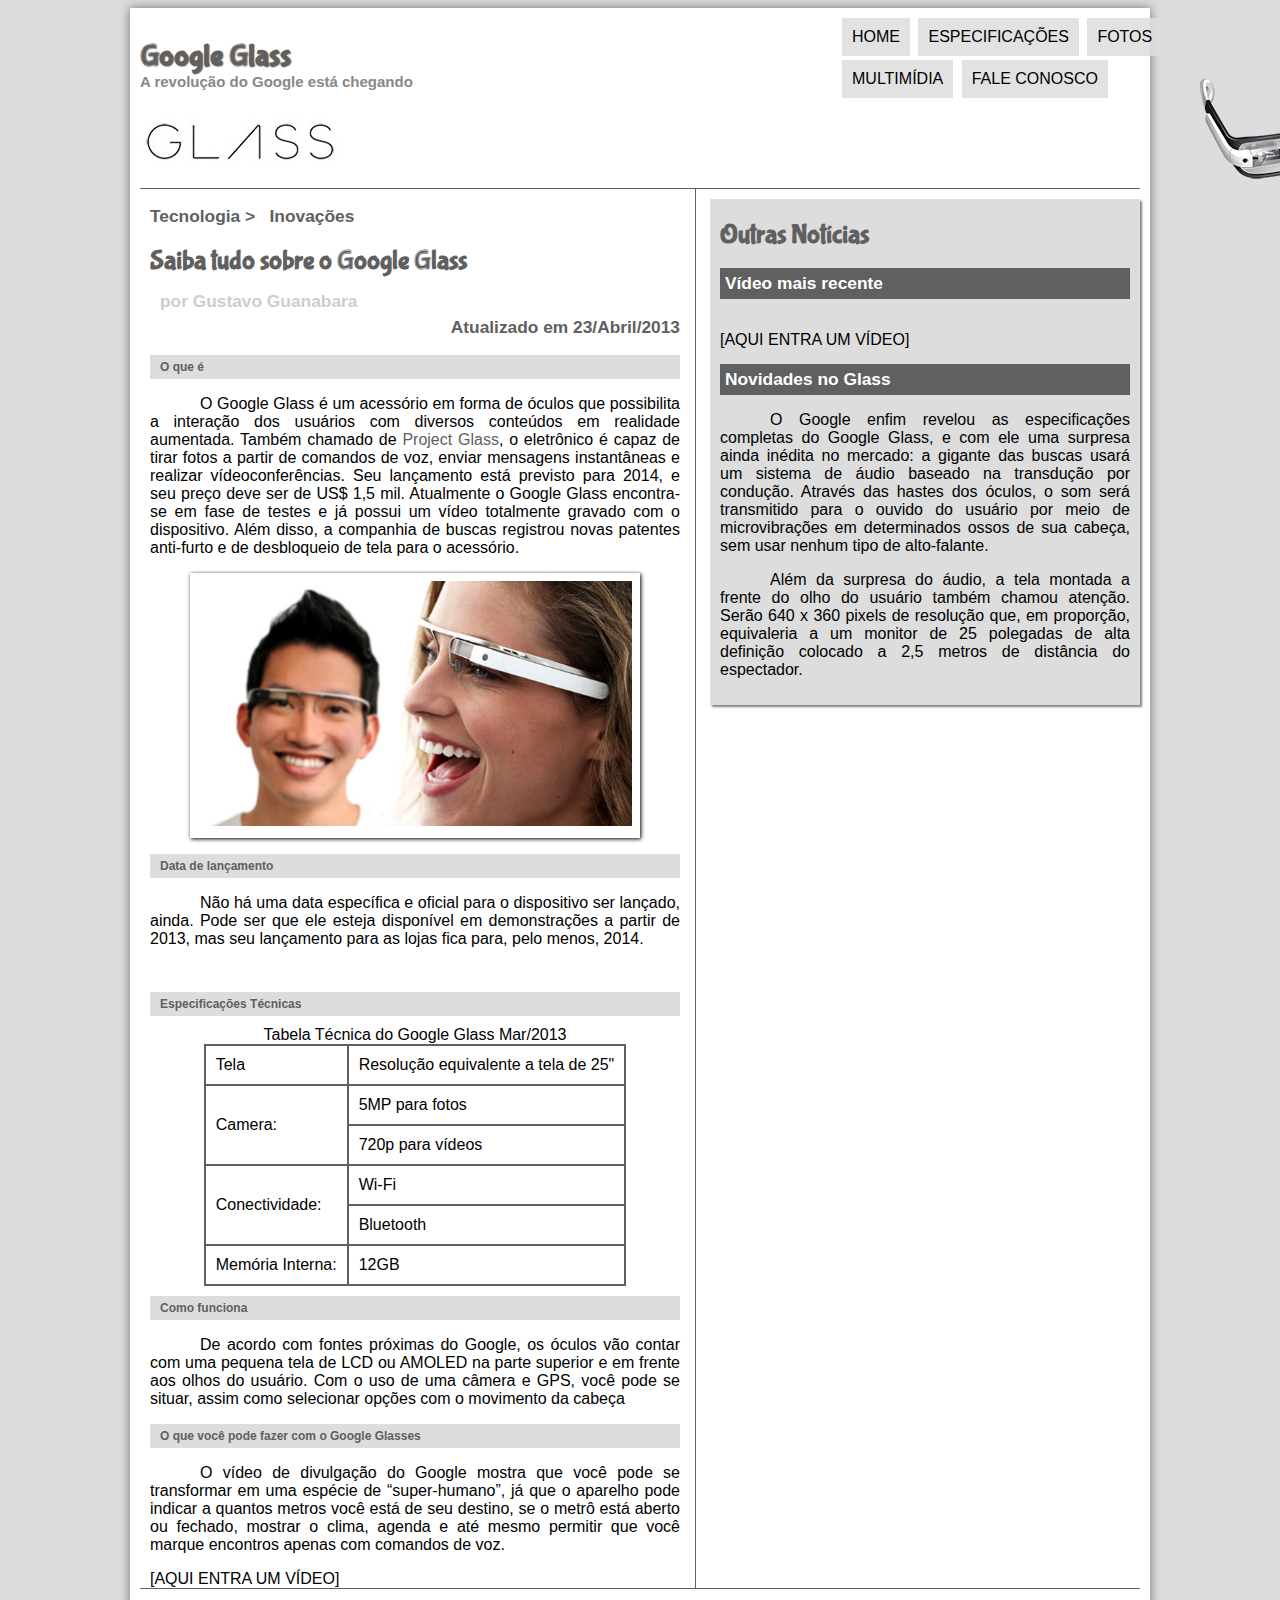
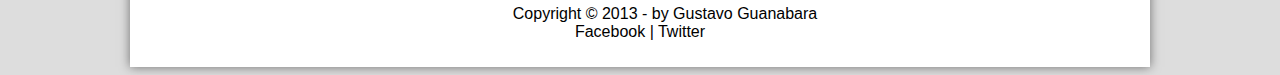
==== src/projeto-glass-html5/index.html @ 628a91f7 "Add files via upload" ====
<!DOCTYPE html>
<html lang="en">
<head>
    <meta charset="UTF-8">
    <title>Tudo sobre google glass</title>
    <link rel="stylesheet" type="text/css" href="_css/estilo.css">
</head>
<script src="_javascript/funcoes.js"></script>
    <body>
        <div id="Interface">
            <header id="Cabecalho">
                <hgroup>
                <h1>Google Glass</h1>
                <h2> A revolução do Google está chegando</h2>
                </hgroup>
                <img id="icone" src="_imagens/glass-oculos-preto-peq.png" alt="">
                <nav id="menu">
            <h1>Menu Principal</h1>
            <ul >
            <li onmouseover="mudarFoto('_imagens/Home.png')" onmouseout="mudarFoto('_imagens/glass-oculos-preto-peq.png')"><a href="index.html">Home</a></li>
            <li onmouseover="mudarFoto('_imagens/especificacoes.png')"onmouseout="mudarFoto('_imagens/glass-oculos-preto-peq.png')"><a href="index.html"><a href="specs.html">Especificações</a></li>
            <li onmouseover="mudarFoto('_imagens/fotos.png')" onmouseout="mudarFoto('_imagens/glass-oculos-preto-peq.png')"><a href="fotos.html">Fotos</a></li>
            <li onmouseover="mudarFoto('_imagens/multimidia.png')" onmouseout="mudarFoto('_imagens/glass-oculos-preto-peq.png')"><a href="index.html"><a href="multimidia.html">Multimídia</a></li>
            <li onmouseover="mudarFoto('_imagens/contato.png')" onmouseout="mudarFoto('_imagens/glass-oculos-preto-peq.png')"><a href="fale-conosco.html">Fale conosco</a></li>
        </ul>
        </nav>
            </header>
            <section id="Corpo">
             <article id="noticia_principal">
                <header id="cabecalhoArtigo">
                    <hgroup>
                        <h3>Tecnologia > &nbsp; Inovações</h3>
                        <h1>Saiba tudo sobre o Google Glass</h1>
                        <h2>por Gustavo Guanabara</h2>
                        <h3 class="direita">Atualizado em 23/Abril/2013</h3>
                    </hgroup>
                </header> 
                <h2>O que é</h2>
                <p>O Google Glass é um acessório em forma de óculos que possibilita a interação dos usuários com diversos conteúdos em realidade aumentada. Também chamado de <a href="https://lenscope.com.br/blog/google-glass/" target="_blank">Project Glass</a>, o eletrônico é capaz de tirar fotos a partir de comandos de voz, enviar mensagens instantâneas e realizar vídeoconferências. Seu lançamento está previsto para 2014, e seu preço deve ser de US$ 1,5 mil. Atualmente o Google Glass encontra-se em fase de testes e já possui um vídeo totalmente gravado com o dispositivo. Além disso, a companhia de buscas registrou novas patentes anti-furto e de desbloqueio de tela para o acessório.</p>
                <figure class="foto-legenda">
                    <img src="_imagens/glass-quadro-homem-mulher.jpg" alt=""><br>
                    <figcaption>
                        <h3>Google Glass</h3>
                        <p>Uma nova maneira de ver o mundo.</p>
                    </figcaption>
                </figure>

                <h2>Data de lançamento</h2>
<p>Não há uma data específica e oficial para o dispositivo ser lançado, ainda. Pode ser que ele esteja disponível em demonstrações a partir de 2013, mas seu lançamento para as lojas
    fica para, pelo menos, 2014.</p>
<br>
<h2>Especificações Técnicas</h2>
<table id="tabelaEspec">
    <caption>Tabela Técnica do Google Glass Mar/2013</caption>
    <tr><td>Tela</td><td> Resolução equivalente a tela de 25"</td></tr>
    <tr><td rowspan="2">Camera:</td><td> 5MP para fotos </td></tr>
    <tr><td >720p para vídeos</td></tr>
    <tr><td rowspan="2">Conectividade:</td><td>Wi-Fi</td></tr>
    <tr><td >Bluetooth</td></tr>
    <tr><td>Memória Interna:</td><td>12GB</td></tr>
</table>
<h2>Como funciona</h2>
<p>De acordo com fontes próximas do Google, os óculos vão contar com uma pequena tela de LCD ou AMOLED na parte superior e em frente aos olhos do usuário. Com o uso de uma câmera e
    GPS, você pode se situar, assim como selecionar opções com o movimento da cabeça</p>
<h2>O que você pode fazer com o Google Glasses</h2>
<p>O vídeo de divulgação do Google mostra que você pode se transformar em uma espécie de “super-humano”, já que o aparelho pode indicar a quantos metros você está de seu destino, se
    o metrô está aberto ou fechado, mostrar o clima, agenda e até mesmo permitir que você marque encontros apenas com comandos de voz.</p>
[AQUI ENTRA UM VÍDEO]
</article>
</section>
<aside id="lateral">
    <h1>Outras Notícias</h1>
    <h2>Vídeo mais recente </h2><br>
    [AQUI ENTRA UM VÍDEO]
    <h2>Novidades no Glass</h2>
    <p>O Google enfim revelou as especificações completas do Google Glass, e com ele uma surpresa ainda inédita no mercado: a gigante das buscas usará um sistema de áudio baseado na
    transdução por condução. Através das hastes dos óculos, o som será transmitido para o ouvido do usuário por meio de microvibrações em determinados ossos de sua cabeça, sem usar
    nenhum tipo de alto-falante.</p>
    <p>Além da surpresa do áudio, a tela montada a frente do olho do usuário também chamou atenção. Serão 640 x 360 pixels de resolução que, em proporção, equivaleria a um monitor de 25
    polegadas de alta definição colocado a 2,5 metros de distância do espectador.</p>
</aside>
<footer id="rodape">
    <p>Copyright &copy; 2013 - by Gustavo Guanabara <br>
    Facebook | Twitter</p>
</footer>
</div>
</body>
</html>
---- src/projeto-glass-html5/_css/estilo.css ----
@charset "UTF-8";
@font-face {
    font-family: 'FontLogo';
    src: url("../_fonts/bubblegum-sans-regular.otf");
}
body{
    font-family: Arial, sans-serif;
   background-color: #dddddd;
   color: rgba(0, 0, 0, 1); 
}
div#Interface {
    width: 1000px;
    background-color: #ffffff;
    margin: 0px auto 0px auto;/*Espaço externo*/
    box-shadow: 0px 0px 10px rgba(0, 0, 0, 0.5);
    padding: 10px ;/*Espaço interno do escopo*/

}
p {
    text-align: justify;
    text-indent: 50px;
}
a{
    color: #606060;
    text-decoration: none;
}
a:hover{
    text-decoration: underline;
}
header#Cabecalho img#icone{
    position: absolute;
    left: 1200px;
    top: 60px;
}
header#Cabecalho{
    border-bottom: 1px #606060 solid ;
    height: 150px;
    background: url("../_imagens/glass-logo-peq.jpg") no-repeat 0px 80px;
}
header#Cabecalho h1{
    font-family: 'FontLogo', sans-serif;    
    font-size: 30px;
    color: #606060;
    text-shadow: 1px 1px 1px rgba(0, 0, 0, 0.6);
    padding: -10px;
    margin-bottom: 0px;

}
header#Cabecalho h2{
    font-family: Arial, sans-serif;    
    font-size: 15px;
    color: #888888;
    padding: 0px;
    margin-top: 0px;
    
    
}
section#Corpo{
    display: block;
    width: 530px;
    float: left;
    border-right: 1px solid #606060;/*Parametros para isso é (tamanho em px , solido , cor)*/
    padding-right: 15px;
    padding-left: 10px;
}
aside#lateral{
    display: block;
    width: 410px;
    float: right;
    padding-right: 10px;
    background-color: #dddddd;
    padding: 10px;
    margin-top: 10px;
    box-shadow: 2px 2px 2px rgba(0, 0, 0,0.5);
}
aside#lateral h1{
    font-family: "FontLogo",sans-serif;
    font-size: 20pt;
    color: #606060;
    margin-top: 10px;
}
aside#lateral h2{
    font-size: 13pt;
    color: #ffffff;
    background-color: #606060;
    padding: 5px;
}
footer#rodape{
    clear: both;
    border-top: 1px solid #606060;
}
footer#rodape p {
    text-align: center;
}
table#tabelaEspec{
    border: 1px solid #606060;
    border-spacing: 0px;
    margin-left: auto;
    margin-right: auto;
}
table#tabelaEspec td{
    border: 1px solid #606060;
    padding: 10px;
}
/* Formatação de imagens*/
figure.foto-legenda{
    position: relative;/*Relativo espaço dentro do escopo*/
    border: 8px solid white;
    box-shadow: 1px 1px 4px black;

}
figure.foto-legenda img{
    width: 100%;
    height: 100%;

}
figure.foto-legenda figcaption{
    opacity: 0;
    position: absolute;/*Absolute todo o espaço do site*/
    top: 0px;
    background-color: rgba(0, 0, 0, 0.4);
    color: white;
    width: 100%;
    height: 100%;
    padding: 10px;
    box-sizing: border-box;
    transition: opacity 1s;
    
}

figure.foto-legenda:hover figcaption{
    opacity: 1;
}

/*  Menu */
nav#menu{
    display: block;
}
nav#menu  ul{
    list-style-type: none;
    text-transform: uppercase;
    position: absolute;
    top: 0px;
    left:800px;
}
nav#menu li{
    display: inline-block;
    background-color: #dddd;
    padding: 10px;
    margin: 2px;
    transition: background-color 1s;
}
nav#menu li:hover{
    background-color: #606060;
}
nav#menu h1{
    display: none;
}
nav#menu a{
    color: #000;
    text-decoration: none;
}
nav#menu a:hover{
    color: white;
    text-decoration: underline;
}
article#noticia_principal h2{
    font-size: 12px;
    color: #606060;
    background-color: #dddddd;
    padding: 5px 0px 5px 10px; 
    margin: 10px 0px 10px 0px ;

}
header#cabecalhoArtigo h1{
    font-family: "FontLogo",sans-serif;
    font-size: 20pt;
    color: #606060;
    margin-bottom: 0px;
    margin-top: 0px;
}
header#cabecalhoArtigo h2{
    font-size: 13pt;
    color: #cecece;
    background-color: #ffffff;
    margin-bottom: 0px;
}
header#cabecalhoArtigo h3{
    font-size: 13pt;
    color: #606060;
}
.direita{
    text-align: right;
    margin-top: 0px;
}
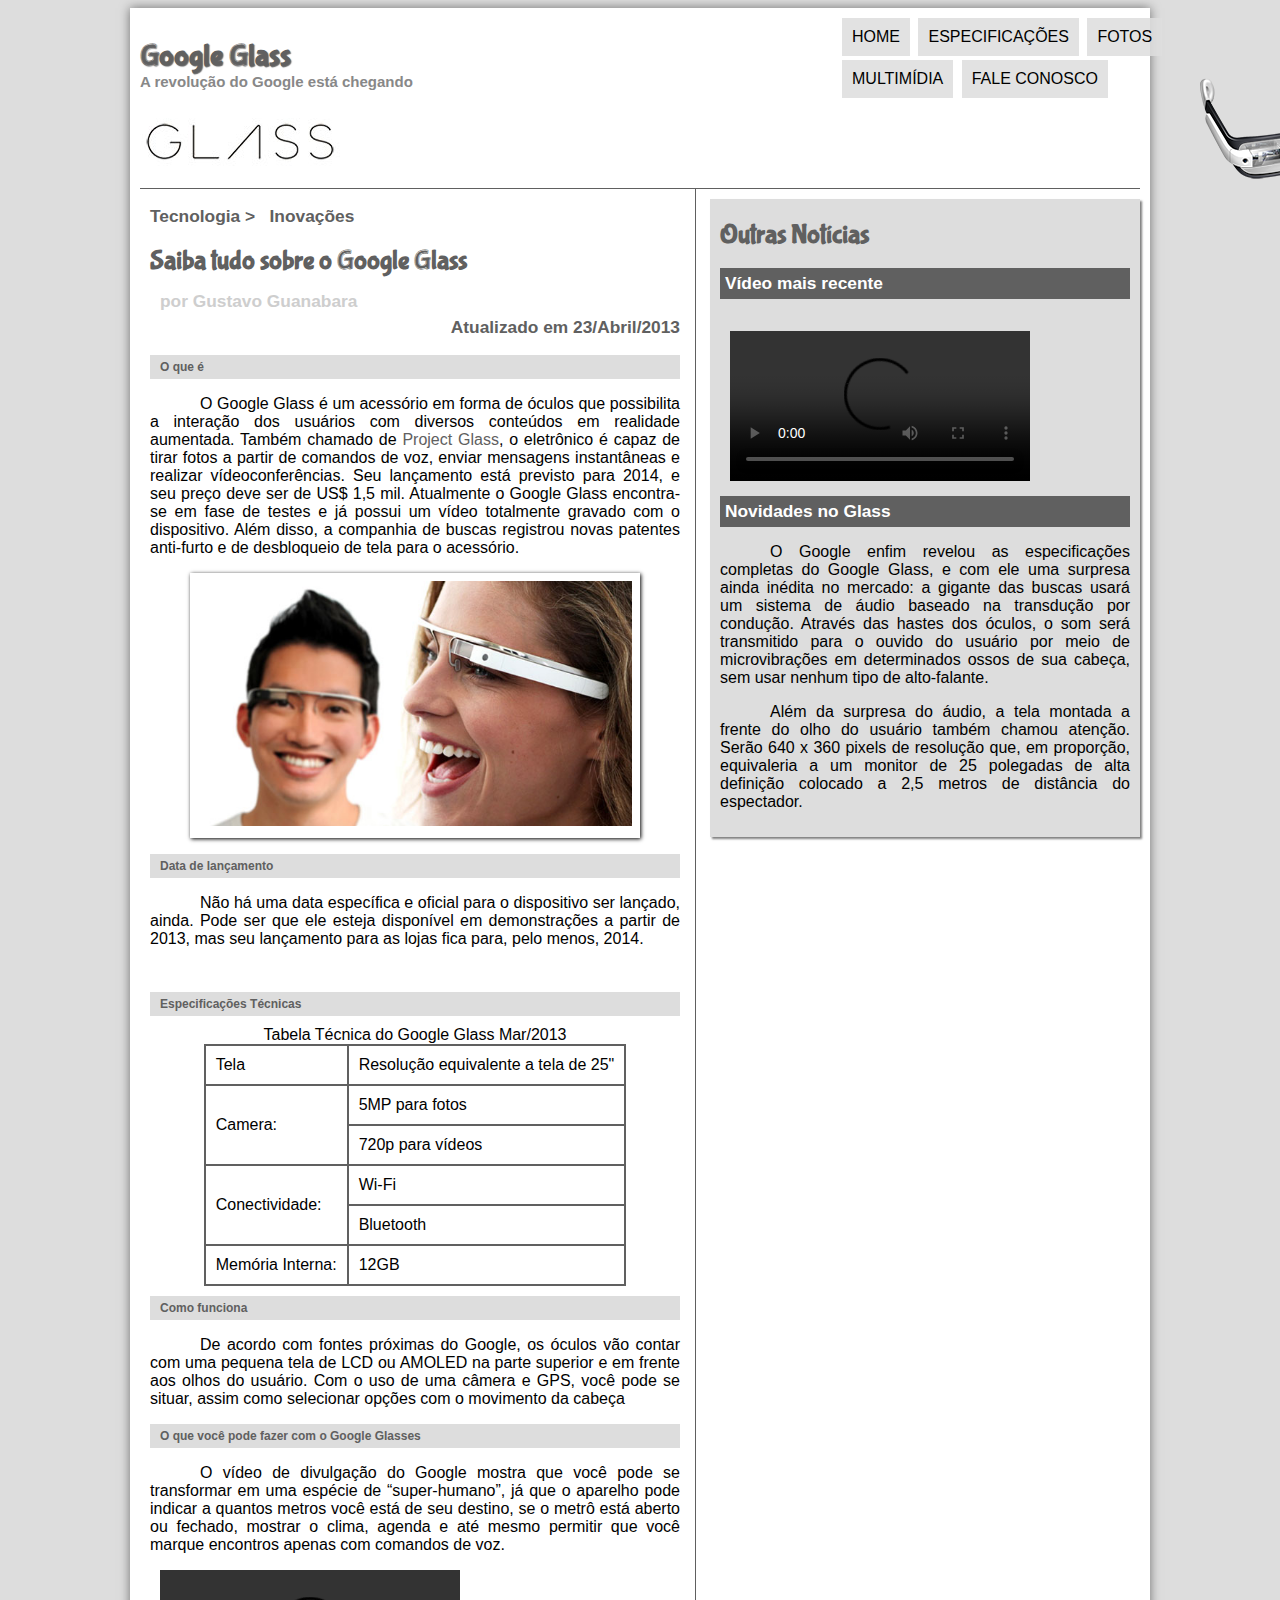
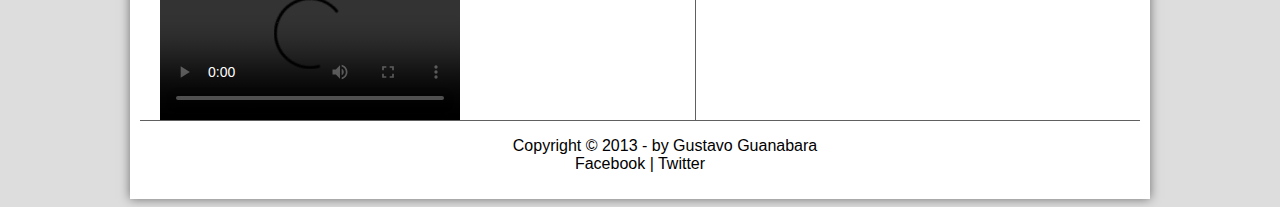
==== commit 18d7836f: "Add files via upload" ====
--- a/src/projeto-glass-html5/index.html
+++ b/src/projeto-glass-html5/index.html
@@ -1,32 +1,43 @@
-    <!DOCTYPE html>
+<!DOCTYPE html>
 <html lang="en">
+
 <head>
     <meta charset="UTF-8">
     <title>Tudo sobre google glass</title>
     <link rel="stylesheet" type="text/css" href="_css/estilo.css">
 </head>
 <script src="_javascript/funcoes.js"></script>
-    <body>
-        <div id="Interface">
-            <header id="Cabecalho">
-                <hgroup>
+
+<body>
+    <div id="Interface">
+        <header id="Cabecalho">
+            <hgroup>
                 <h1>Google Glass</h1>
                 <h2> A revolução do Google está chegando</h2>
-                </hgroup>
-                <img id="icone" src="_imagens/glass-oculos-preto-peq.png" alt="">
-                <nav id="menu">
-            <h1>Menu Principal</h1>
-            <ul >
-            <li onmouseover="mudarFoto('_imagens/Home.png')" onmouseout="mudarFoto('_imagens/glass-oculos-preto-peq.png')"><a href="index.html">Home</a></li>
-            <li onmouseover="mudarFoto('_imagens/especificacoes.png')"onmouseout="mudarFoto('_imagens/glass-oculos-preto-peq.png')"><a href="index.html"><a href="specs.html">Especificações</a></li>
-            <li onmouseover="mudarFoto('_imagens/fotos.png')" onmouseout="mudarFoto('_imagens/glass-oculos-preto-peq.png')"><a href="fotos.html">Fotos</a></li>
-            <li onmouseover="mudarFoto('_imagens/multimidia.png')" onmouseout="mudarFoto('_imagens/glass-oculos-preto-peq.png')"><a href="index.html"><a href="multimidia.html">Multimídia</a></li>
-            <li onmouseover="mudarFoto('_imagens/contato.png')" onmouseout="mudarFoto('_imagens/glass-oculos-preto-peq.png')"><a href="fale-conosco.html">Fale conosco</a></li>
-        </ul>
-        </nav>
-            </header>
-            <section id="Corpo">
-             <article id="noticia_principal">
+            </hgroup>
+            <img id="icone" src="_imagens/glass-oculos-preto-peq.png" alt="">
+            <nav id="menu">
+                <h1>Menu Principal</h1>
+                <ul>
+                    <li onmouseover="mudarFoto('_imagens/Home.png')"
+                        onmouseout="mudarFoto('_imagens/glass-oculos-preto-peq.png')"><a href="index.html">Home</a></li>
+                    <li onmouseover="mudarFoto('_imagens/especificacoes.png')"
+                        onmouseout="mudarFoto('_imagens/glass-oculos-preto-peq.png')"><a href="index.html"><a
+                                href="specs.html">Especificações</a></li>
+                    <li onmouseover="mudarFoto('_imagens/fotos.png')"
+                        onmouseout="mudarFoto('_imagens/glass-oculos-preto-peq.png')"><a href="fotos.html">Fotos</a>
+                    </li>
+                    <li onmouseover="mudarFoto('_imagens/multimidia.png')"
+                        onmouseout="mudarFoto('_imagens/glass-oculos-preto-peq.png')"><a href="index.html"><a
+                                href="multimidia.html">Multimídia</a></li>
+                    <li onmouseover="mudarFoto('_imagens/contato.png')"
+                        onmouseout="mudarFoto('_imagens/glass-oculos-preto-peq.png')"><a href="fale-conosco.html">Fale
+                            conosco</a></li>
+                </ul>
+            </nav>
+        </header>
+        <section id="Corpo">
+            <article id="noticia_principal">
                 <header id="cabecalhoArtigo">
                     <hgroup>
                         <h3>Tecnologia > &nbsp; Inovações</h3>
@@ -34,9 +45,16 @@
                         <h2>por Gustavo Guanabara</h2>
                         <h3 class="direita">Atualizado em 23/Abril/2013</h3>
                     </hgroup>
-                </header> 
+                </header>
                 <h2>O que é</h2>
-                <p>O Google Glass é um acessório em forma de óculos que possibilita a interação dos usuários com diversos conteúdos em realidade aumentada. Também chamado de <a href="https://lenscope.com.br/blog/google-glass/" target="_blank">Project Glass</a>, o eletrônico é capaz de tirar fotos a partir de comandos de voz, enviar mensagens instantâneas e realizar vídeoconferências. Seu lançamento está previsto para 2014, e seu preço deve ser de US$ 1,5 mil. Atualmente o Google Glass encontra-se em fase de testes e já possui um vídeo totalmente gravado com o dispositivo. Além disso, a companhia de buscas registrou novas patentes anti-furto e de desbloqueio de tela para o acessório.</p>
+                <p>O Google Glass é um acessório em forma de óculos que possibilita a interação dos usuários com
+                    diversos conteúdos em realidade aumentada. Também chamado de <a
+                        href="https://lenscope.com.br/blog/google-glass/" target="_blank">Project Glass</a>, o
+                    eletrônico é capaz de tirar fotos a partir de comandos de voz, enviar mensagens instantâneas e
+                    realizar vídeoconferências. Seu lançamento está previsto para 2014, e seu preço deve ser de US$ 1,5
+                    mil. Atualmente o Google Glass encontra-se em fase de testes e já possui um vídeo totalmente gravado
+                    com o dispositivo. Além disso, a companhia de buscas registrou novas patentes anti-furto e de
+                    desbloqueio de tela para o acessório.</p>
                 <figure class="foto-legenda">
                     <img src="_imagens/glass-quadro-homem-mulher.jpg" alt=""><br>
                     <figcaption>
@@ -46,43 +64,75 @@
                 </figure>
 
                 <h2>Data de lançamento</h2>
-<p>Não há uma data específica e oficial para o dispositivo ser lançado, ainda. Pode ser que ele esteja disponível em demonstrações a partir de 2013, mas seu lançamento para as lojas
-    fica para, pelo menos, 2014.</p>
-<br>
-<h2>Especificações Técnicas</h2>
-<table id="tabelaEspec">
-    <caption>Tabela Técnica do Google Glass Mar/2013</caption>
-    <tr><td>Tela</td><td> Resolução equivalente a tela de 25"</td></tr>
-    <tr><td rowspan="2">Camera:</td><td> 5MP para fotos </td></tr>
-    <tr><td >720p para vídeos</td></tr>
-    <tr><td rowspan="2">Conectividade:</td><td>Wi-Fi</td></tr>
-    <tr><td >Bluetooth</td></tr>
-    <tr><td>Memória Interna:</td><td>12GB</td></tr>
-</table>
-<h2>Como funciona</h2>
-<p>De acordo com fontes próximas do Google, os óculos vão contar com uma pequena tela de LCD ou AMOLED na parte superior e em frente aos olhos do usuário. Com o uso de uma câmera e
-    GPS, você pode se situar, assim como selecionar opções com o movimento da cabeça</p>
-<h2>O que você pode fazer com o Google Glasses</h2>
-<p>O vídeo de divulgação do Google mostra que você pode se transformar em uma espécie de “super-humano”, já que o aparelho pode indicar a quantos metros você está de seu destino, se
-    o metrô está aberto ou fechado, mostrar o clima, agenda e até mesmo permitir que você marque encontros apenas com comandos de voz.</p>
-[AQUI ENTRA UM VÍDEO]
-</article>
-</section>
-<aside id="lateral">
-    <h1>Outras Notícias</h1>
-    <h2>Vídeo mais recente </h2><br>
-    [AQUI ENTRA UM VÍDEO]
-    <h2>Novidades no Glass</h2>
-    <p>O Google enfim revelou as especificações completas do Google Glass, e com ele uma surpresa ainda inédita no mercado: a gigante das buscas usará um sistema de áudio baseado na
-    transdução por condução. Através das hastes dos óculos, o som será transmitido para o ouvido do usuário por meio de microvibrações em determinados ossos de sua cabeça, sem usar
-    nenhum tipo de alto-falante.</p>
-    <p>Além da surpresa do áudio, a tela montada a frente do olho do usuário também chamou atenção. Serão 640 x 360 pixels de resolução que, em proporção, equivaleria a um monitor de 25
-    polegadas de alta definição colocado a 2,5 metros de distância do espectador.</p>
-</aside>
-<footer id="rodape">
-    <p>Copyright &copy; 2013 - by Gustavo Guanabara <br>
-    Facebook | Twitter</p>
-</footer>
-</div>
+                <p>Não há uma data específica e oficial para o dispositivo ser lançado, ainda. Pode ser que ele esteja
+                    disponível em demonstrações a partir de 2013, mas seu lançamento para as lojas
+                    fica para, pelo menos, 2014.</p>
+                <br>
+                <h2>Especificações Técnicas</h2>
+                <table id="tabelaEspec">
+                    <caption>Tabela Técnica do Google Glass Mar/2013</caption>
+                    <tr>
+                        <td>Tela</td>
+                        <td> Resolução equivalente a tela de 25"</td>
+                    </tr>
+                    <tr>
+                        <td rowspan="2">Camera:</td>
+                        <td> 5MP para fotos </td>
+                    </tr>
+                    <tr>
+                        <td>720p para vídeos</td>
+                    </tr>
+                    <tr>
+                        <td rowspan="2">Conectividade:</td>
+                        <td>Wi-Fi</td>
+                    </tr>
+                    <tr>
+                        <td>Bluetooth</td>
+                    </tr>
+                    <tr>
+                        <td>Memória Interna:</td>
+                        <td>12GB</td>
+                    </tr>
+                </table>
+                <h2>Como funciona</h2>
+                <p>De acordo com fontes próximas do Google, os óculos vão contar com uma pequena tela de LCD ou AMOLED
+                    na parte superior e em frente aos olhos do usuário. Com o uso de uma câmera e
+                    GPS, você pode se situar, assim como selecionar opções com o movimento da cabeça</p>
+                <h2>O que você pode fazer com o Google Glasses</h2>
+                <p>O vídeo de divulgação do Google mostra que você pode se transformar em uma espécie de “super-humano”,
+                    já que o aparelho pode indicar a quantos metros você está de seu destino, se
+                    o metrô está aberto ou fechado, mostrar o clima, agenda e até mesmo permitir que você marque
+                    encontros apenas com comandos de voz.</p>
+                <div id="video-tv">
+                    <video id="filme-2" controls="controls">
+                        <source src="_media/one-day.mp4" type="video/mp4">
+                    </video>
+                </div>
+            </article>
+        </section>
+        <aside id="lateral">
+            <h1>Outras Notícias</h1>
+            <h2>Vídeo mais recente </h2><br>
+            <div id="video-tv">
+                <video id="filme-3" controls="controls">
+                    <source src="_media/how-it-feels.mp4" type="video/mp4">
+                </video>
+            </div>
+            <h2>Novidades no Glass</h2>
+            <p>O Google enfim revelou as especificações completas do Google Glass, e com ele uma surpresa ainda inédita
+                no mercado: a gigante das buscas usará um sistema de áudio baseado na
+                transdução por condução. Através das hastes dos óculos, o som será transmitido para o ouvido do usuário
+                por meio de microvibrações em determinados ossos de sua cabeça, sem usar
+                nenhum tipo de alto-falante.</p>
+            <p>Além da surpresa do áudio, a tela montada a frente do olho do usuário também chamou atenção. Serão 640 x
+                360 pixels de resolução que, em proporção, equivaleria a um monitor de 25
+                polegadas de alta definição colocado a 2,5 metros de distância do espectador.</p>
+        </aside>
+        <footer id="rodape">
+            <p>Copyright &copy; 2013 - by Gustavo Guanabara <br>
+                Facebook | Twitter</p>
+        </footer>
+    </div>
 </body>
-</html>
+
+</html>--- a/src/projeto-glass-html5/_css/estilo.css
+++ b/src/projeto-glass-html5/_css/estilo.css
@@ -193,4 +193,14 @@
     text-align: right;
     margin-top: 0px;
 }
-
+video#filme-2{
+    display: block;
+    position: relative;
+    left: 10px;
+}
+video#filme-3{
+    display: block;
+    position: relative;
+    left: 10px;
+}
+
